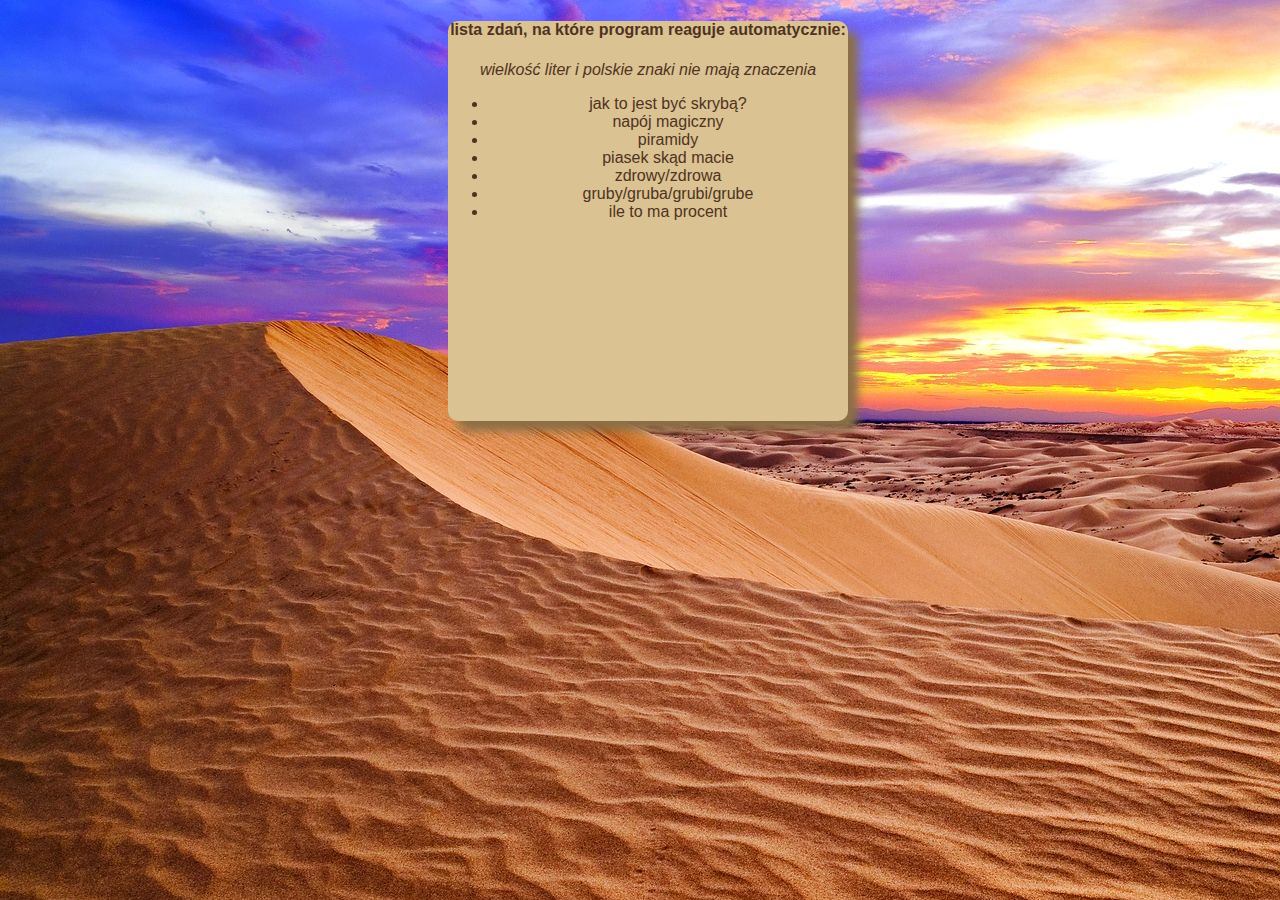
==== keywords.html @ 6d90b15f "Add files via upload" ====
<!DOCTYPE html>
<html dir="ltr">
  <head>
    <meta charset="utf-8">
    <title>słowa klucze</title>
    <link rel="stylesheet" href="style.css">
  </head>
  <body>
    <div class="keyword-list">
      <h4 style="text-align:center">lista zdań, na które program reaguje automatycznie: </h4>
      <p style="text-align:center"><i>wielkość liter i polskie znaki nie mają znaczenia</i></p>
      <ul style="text-align:center">
        <li>jak to jest być skrybą?</li>
        <li>napój magiczny</li>
        <li>piramidy</li>
        <li>piasek skąd macie</li>
        <li>zdrowy/zdrowa</li>
        <li>gruby/gruba/grubi/grube</li>
        <li>ile to ma procent</li>
      </ul>
      </div>
  </body>
</html>
---- style.css ----
body {
  color: white;
  background-image: url(pustynia.jpg);
  width: 100%;
  height: auto;
}

button {
  background-color: lightblue;
  border: none;
  color: white;
  padding: 15px 32px;
  font-size: 16px;
  border-radius: 10px;
}

button:hover {
  box-shadow: 0 12px 16px 0 rgba(0,0,0,0.24),0 17px 50px 0 rgba(0,0,0,0.19);
}

a {
  color: white;
}

.main-screen {
  margin: auto;
  color: black;
}

.display {
  margin: auto;
  height: 400px;
  width: 400px;
  background-color: #dac292;
  color: #4f3222;
  border-radius: 10px;
  word-wrap: break-word;
  font-family: Verdana,sans-serif;
  overflow-y: scroll;
  scrollbar-width: none;
}

.write-in {
  margin: auto;
  scrollbar-width: none;
}

#responses {
  display: block;
  margin-left: auto;
  margin-right: auto;
  margin-top: 20px;
  width: 400px;
  border-radius: 10px;
  resize: none;
  word-wrap: break-word;
  overflow-y: scroll;
  scrollbar-width: none;
}

#resp {
  display: block;
  margin-left: auto;
  margin-right: auto;
}

#start {
  margin-bottom: 20px;
  display: block;
  margin-left: auto;
  margin-right: auto;
}



.keyword-list {
  margin: auto;
  height: 400px;
  width: 400px;
  background-color: #dac292;
  color: #4f3222;
  word-wrap: break-word;
  border-radius: 10px;
  box-shadow: 10px 10px 10px #8b6f47;
  font-family: Verdana,sans-serif;
}
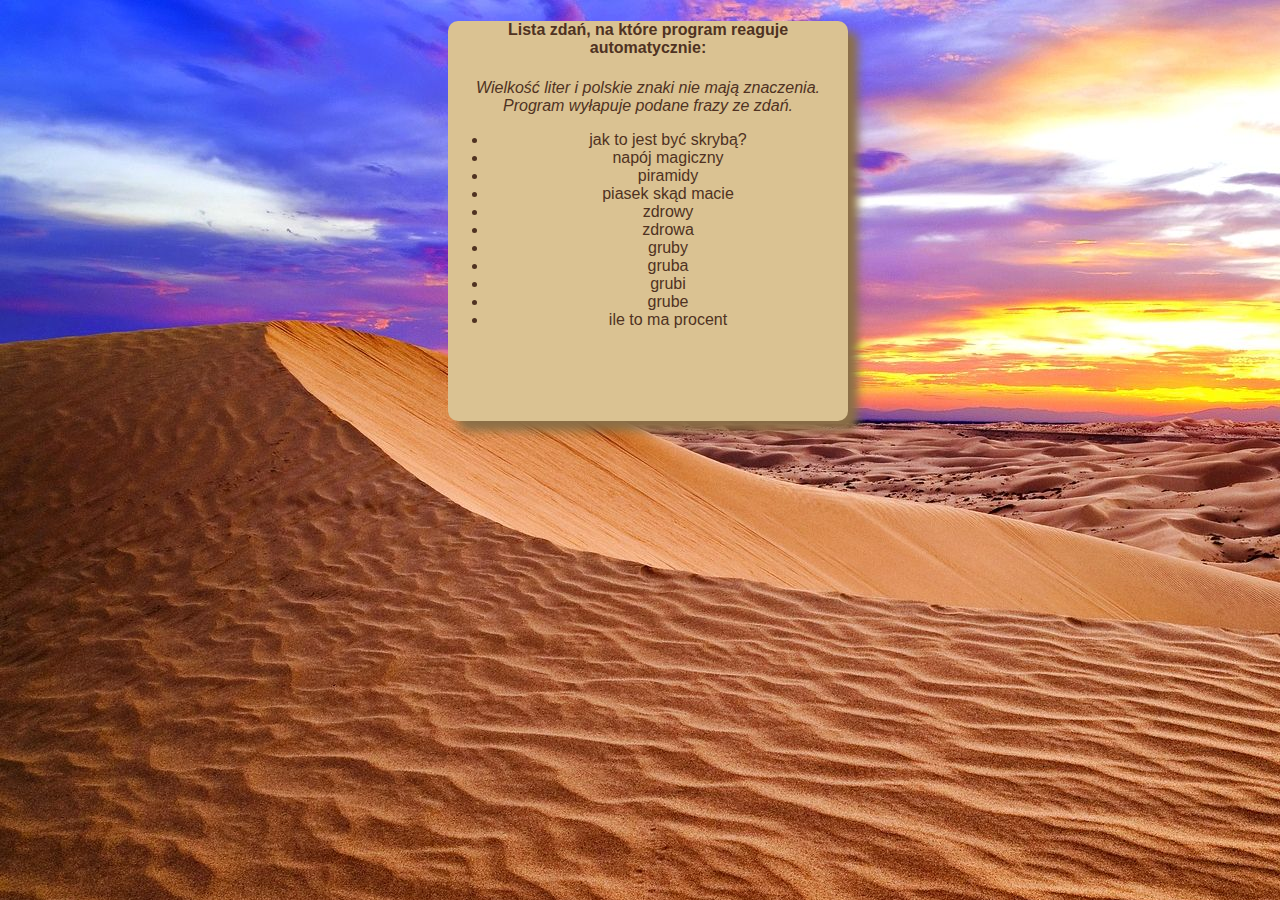
==== commit 71f7dc7b: "Update keywords.html" ====
--- a/keywords.html
+++ b/keywords.html
@@ -7,15 +7,20 @@
   </head>
   <body>
     <div class="keyword-list">
-      <h4 style="text-align:center">lista zdań, na które program reaguje automatycznie: </h4>
-      <p style="text-align:center"><i>wielkość liter i polskie znaki nie mają znaczenia</i></p>
+      <h4 style="text-align:center">Lista zdań, na które program reaguje automatycznie: </h4>
+      <p style="text-align:center"><i>Wielkość liter i polskie znaki nie mają znaczenia.
+        Program wyłapuje podane frazy ze zdań.</i></p>
       <ul style="text-align:center">
         <li>jak to jest być skrybą?</li>
         <li>napój magiczny</li>
         <li>piramidy</li>
         <li>piasek skąd macie</li>
-        <li>zdrowy/zdrowa</li>
-        <li>gruby/gruba/grubi/grube</li>
+        <li>zdrowy</li>
+        <li>zdrowa</li>
+        <li>gruby</li>
+        <li>gruba</li>
+        <li>grubi</li>
+        <li>grube</li>
         <li>ile to ma procent</li>
       </ul>
       </div>
--- a/style.css
+++ b/style.css
@@ -22,9 +22,8 @@
   color: white;
 }
 
-.main-screen {
-  margin: auto;
-  color: black;
+.main-screen * {
+  padding: 5px 5px;
 }
 
 .display {
@@ -49,7 +48,7 @@
   display: block;
   margin-left: auto;
   margin-right: auto;
-  margin-top: 20px;
+  margin-top: 5px;
   width: 400px;
   border-radius: 10px;
   resize: none;
@@ -62,6 +61,7 @@
   display: block;
   margin-left: auto;
   margin-right: auto;
+  margin-top: 20px;
 }
 
 #start {
